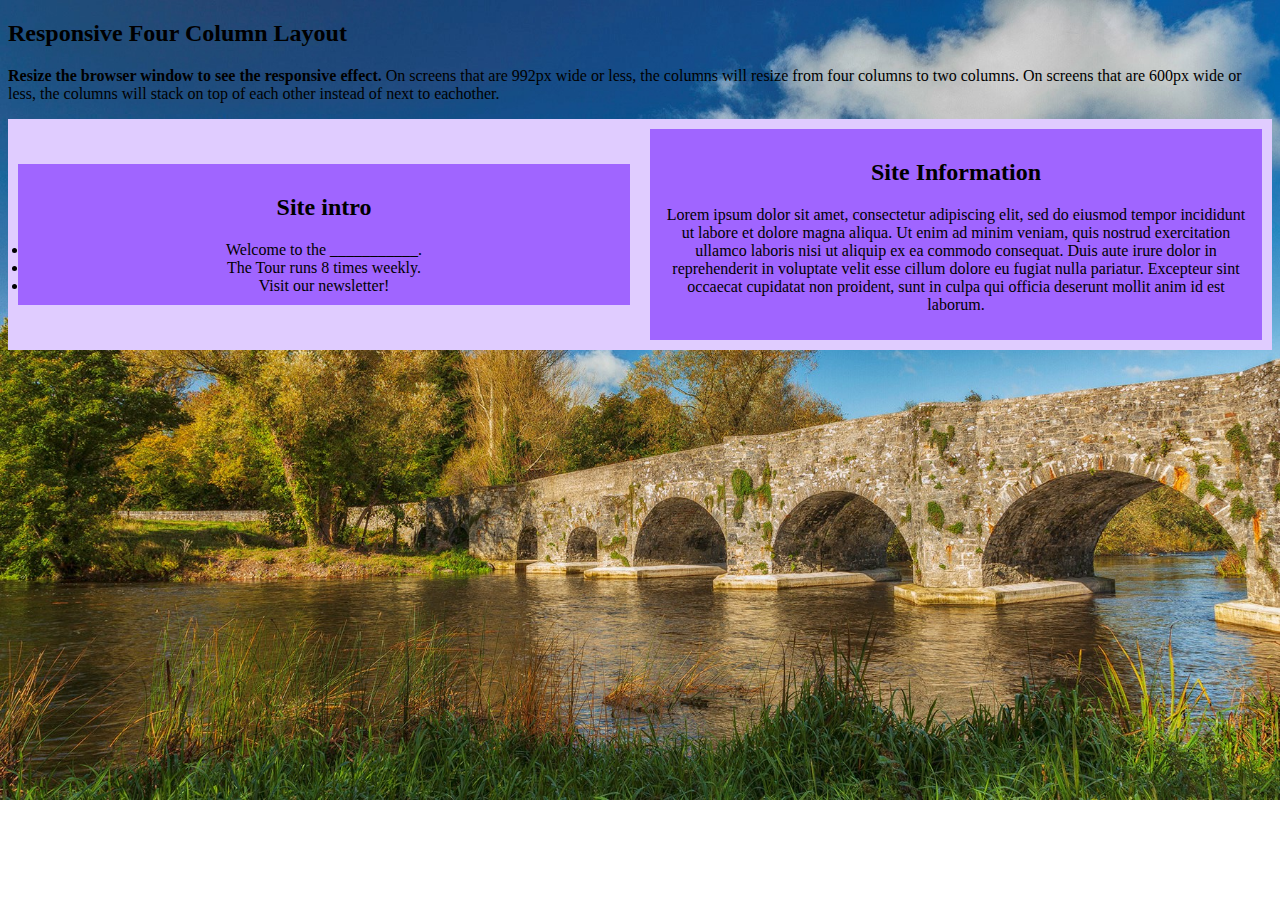
==== index.html @ 8f7963a7 "initial commit" ====
<!DOCTYPE html>
    <html lang="en">
    <head>
        <meta charset="UTF-8">
        <meta http-equiv="X-UA-Compatible" content="IE=edge">
        <meta name="viewport" content="width=device-width, initial-scale=1.0">
        <link rel="stylesheet" href="/assets/css/style.css">
        <title>Document</title>
    </head>
    <body>
        <h2>Responsive Four Column Layout</h2>
<p><strong>Resize the browser window to see the responsive effect.</strong> On screens that are 992px wide or less, the columns will resize from four columns to two columns. On screens that are 600px wide or less, the columns will stack on top of each other instead of next to eachother.</p>

<div class="row">
  <div class="column">
    <h2>Site intro</h2>
    <or>
        <li>Welcome to the ___________.</li>
        <li>The Tour runs 8 times weekly.</li>
        <li>Visit our newsletter!</li>
    </or>
  </div>
  
  <div class="column">
    <h2>Site Information</h2>
    <p>Lorem ipsum dolor sit amet, consectetur adipiscing elit, sed do eiusmod tempor 
    incididunt ut labore et dolore magna aliqua. Ut enim ad minim veniam, quis nostrud 
    exercitation ullamco laboris nisi ut aliquip ex ea commodo consequat. Duis aute 
    irure dolor in reprehenderit in voluptate velit esse cillum dolore eu fugiat nulla 
    pariatur. Excepteur sint occaecat cupidatat non proident, sunt in culpa qui officia 
    deserunt mollit anim id est laborum. </p>
  </div>
</div>
    </body>
    </html>
---- assets/css/style.css ----
body {
  background-image: url('/assets/images/bridge1.jpeg');
  background-size: cover;
  background-repeat: no-repeat;
}

@media screen and (max-width: 767px) {
  .row {
    display: flex;
    flex-wrap: wrap;
    justify-content: center;
    align-items: center;
  }

  .column {
    text-align: center;
    width: 100%;
    background-color: #a065ff; /* add background color */
    overflow-wrap: break-word;
    box-sizing: border-box;
    padding: 10px;
    margin: 10px;
  }
}

@media screen and (min-width: 768px) {
  .row {
    display: flex;
    justify-content: center;
    align-items: center;
    background-color: #e0ccff;
  }

  .column {
    text-align: center;
    width: 50%;
    background-color: #a065ff;
    overflow-wrap: break-word;
    box-sizing: border-box;
    padding: 10px;
    margin: 10px;
  }
}
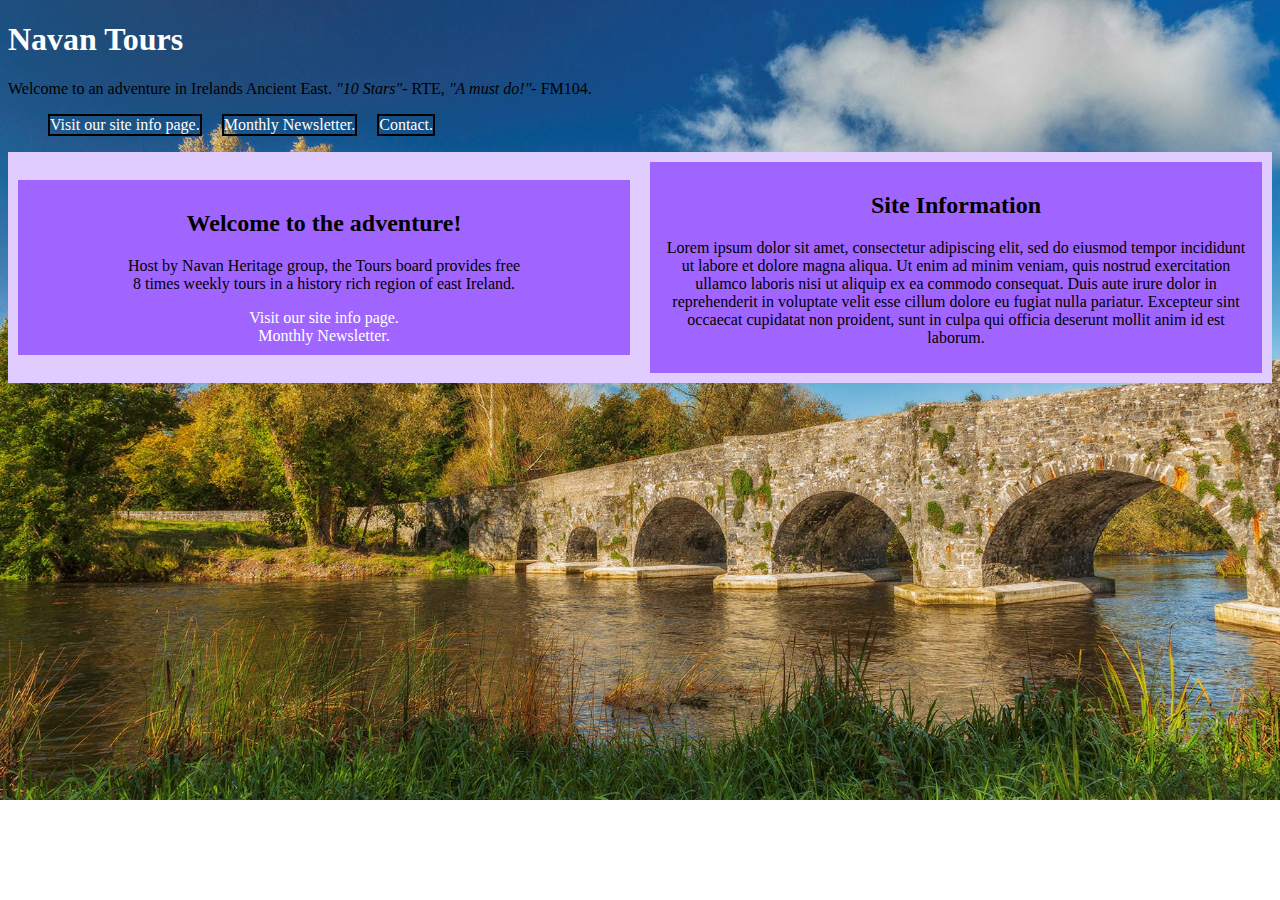
==== commit 61ecc02f: "added contact page form html, menu items and homepage media queries" ====
--- a/index.html
+++ b/index.html
@@ -8,16 +8,39 @@
         <title>Document</title>
     </head>
     <body>
-        <h2>Responsive Four Column Layout</h2>
-<p><strong>Resize the browser window to see the responsive effect.</strong> On screens that are 992px wide or less, the columns will resize from four columns to two columns. On screens that are 600px wide or less, the columns will stack on top of each other instead of next to eachother.</p>
+
+      <header></header>
+
+        <h1><a href="index.html">Navan Tours</a></h1>
+      
+      </header>
+
+<p>Welcome to an adventure in Irelands Ancient East.
+<em>"10 Stars"</em>- RTE, <em>"A must do!"</em>- FM104.
+</p>
+
+<nav>
+
+<ul class="menus">
+
+  <li><a href="#">Visit our site info page.</a></li>
+  <li><a href="#">Monthly Newsletter.</a></li>
+  <li><a href="contact.html" target="_blank">Contact.</a></li>
+
+</ul>
+
+</nav>
 
 <div class="row">
   <div class="column">
-    <h2>Site intro</h2>
+    <h2>Welcome to the adventure!</h2>
+    <p>Host by Navan Heritage group, the Tours board
+      provides free <br> 8 times weekly tours in a history
+      rich region of east Ireland.
+    </p>
     <or>
-        <li>Welcome to the ___________.</li>
-        <li>The Tour runs 8 times weekly.</li>
-        <li>Visit our newsletter!</li>
+        <li><a href="#">Visit our site info page.</a></li>
+        <li><a href="#">Monthly Newsletter.</a></li>
     </or>
   </div>
   
--- a/assets/css/style.css
+++ b/assets/css/style.css
@@ -15,7 +15,7 @@
   .column {
     text-align: center;
     width: 100%;
-    background-color: #a065ff; /* add background color */
+    background-color: #a065ff;
     overflow-wrap: break-word;
     box-sizing: border-box;
     padding: 10px;
@@ -42,4 +42,25 @@
   }
 }
 
+li {
+  list-style: none;
+}
 
+a {
+  text-decoration: none;
+  color: white;
+}
+
+.menus {
+  display: flex;
+  list-style: none;
+}
+
+.menus li {
+  margin-right: 20px;
+  border: 2px solid black;
+}
+
+.menus li:last-child {
+  margin-right: 0;
+}